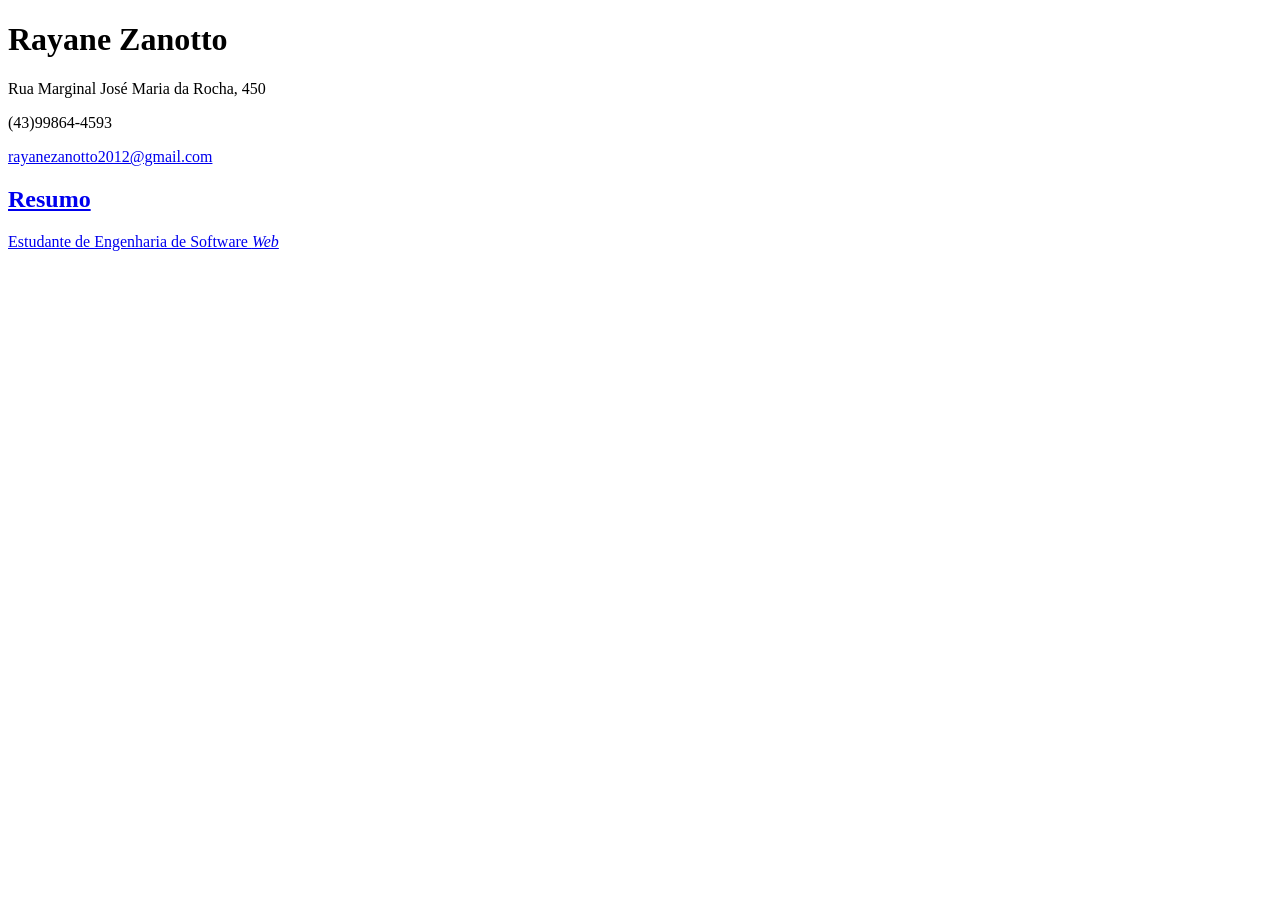
==== aula-2/index.html @ d7645285 "criar html" ====
<!DOCTYPE html>
<html lang="pt-br">
    <head>
        <meta charset="UTF-8">
        <title>Currículo Rayane Zanotto</title>
    </head>
    <body>
        <div id="cabeçalho">
            <h1>Rayane Zanotto</h1>
            <p>Rua Marginal José Maria da Rocha, 450</p>
            <p>(43)99864-4593</p>
            <p>
            <a href="mailto: rayanezanotto2012@gmail.com">rayanezanotto2012@gmail.com</a>
            </p>
            <p>
                <a href="cuscuz>Meu linkedin</a>
            </p>
        </div>

        <div id="corpo">

        <div id="resumo">
            <h2>Resumo</h2>
            <p>
                Estudante de Engenharia de Software <i>Web</i>
            <div>

        </div>
    </body>
</html>
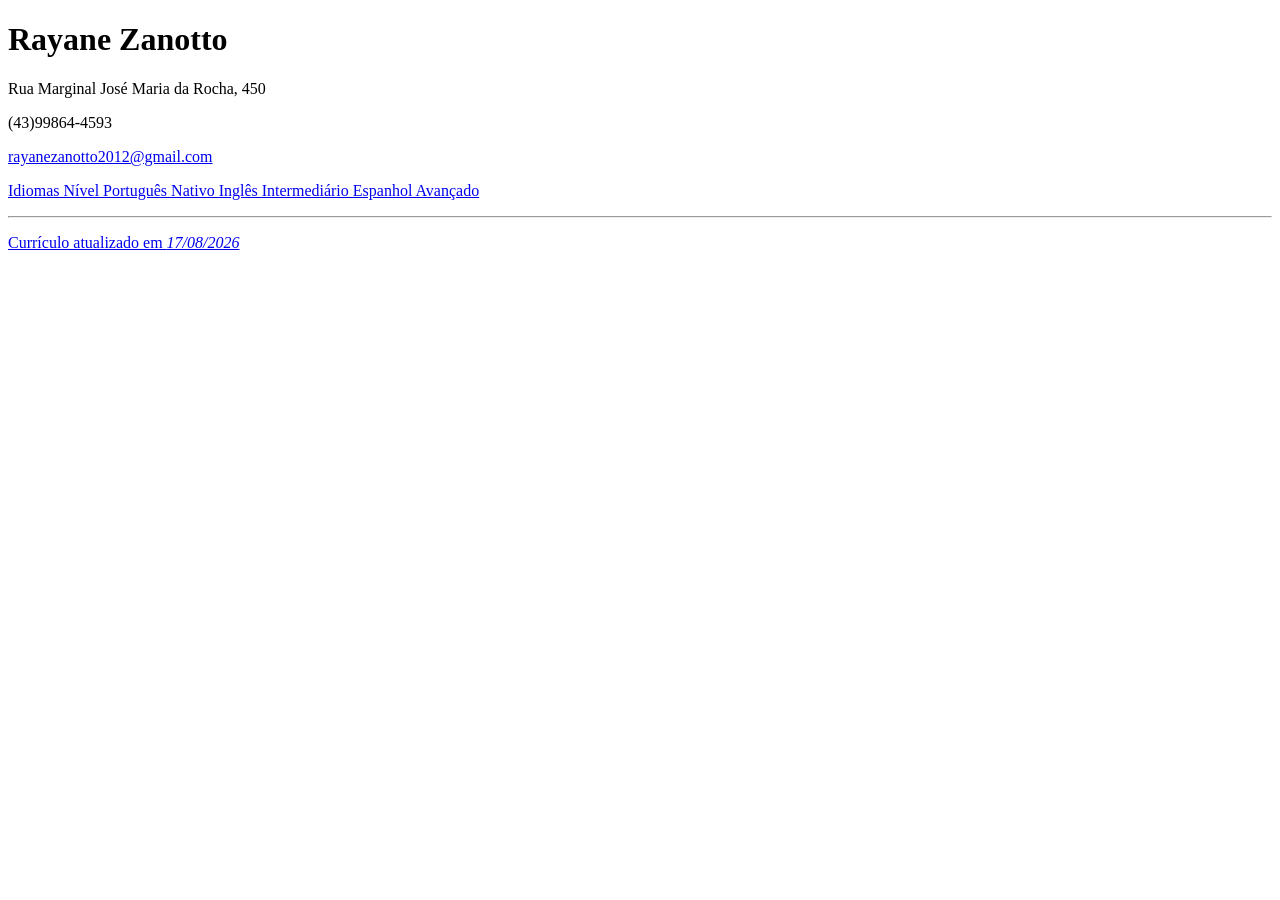
==== commit f9d13433: "atualizei meu curriculo" ====
--- a/aula-2/index.html
+++ b/aula-2/index.html
@@ -17,14 +17,54 @@
             </p>
         </div>
 
-        <div id="corpo">
+        <div>
+            <h2>Formação</h2>
+            <ol>
+                <li><b>Ensino Médio completo</b></li>
+                <li>Cursando <b>Engenharia de Software</b> 2 Semestre</li>
+            </ol>
+        </div>
 
-        <div id="resumo">
-            <h2>Resumo</h2>
-            <p>
-                Estudante de Engenharia de Software <i>Web</i>
-            <div>
+     <div>
+        <h2>Experiência com Excel, Habilidades Técnicas</h2>
+        <ul>
+            <li>HTML</li>
+            <li>CSS</li>
+            <li>JavaScript</li>
+            <li>Excel</li>
+            <li>Wold</li>
+            <li>LibreOffice</li>
+        </ul>
+     </div>
 
+     <div>
+        <h2>Idiomas</h2>
+        <table border="2">
+            <tr>
+                <th>Idiomas</th>
+                <th>Nível</th>
+            </tr>
+            <tr>
+                <td>Português</td>
+                <td>Nativo</td>
+            </tr>
+            <tr>
+                <td>Inglês</td>
+                <td>Intermediário</td>
+            </tr>
+            <tr>
+                <td>Espanhol</td>
+                <td>Avançado</td>
+            </tr>
+        </table>
+     </div>
+
+     </div>
+
+    <hr>
+    <div>
+        <p>Currículo atualizado em <i>17/08/2026</i></p>
         </div>
     </body>
+
 </html>
